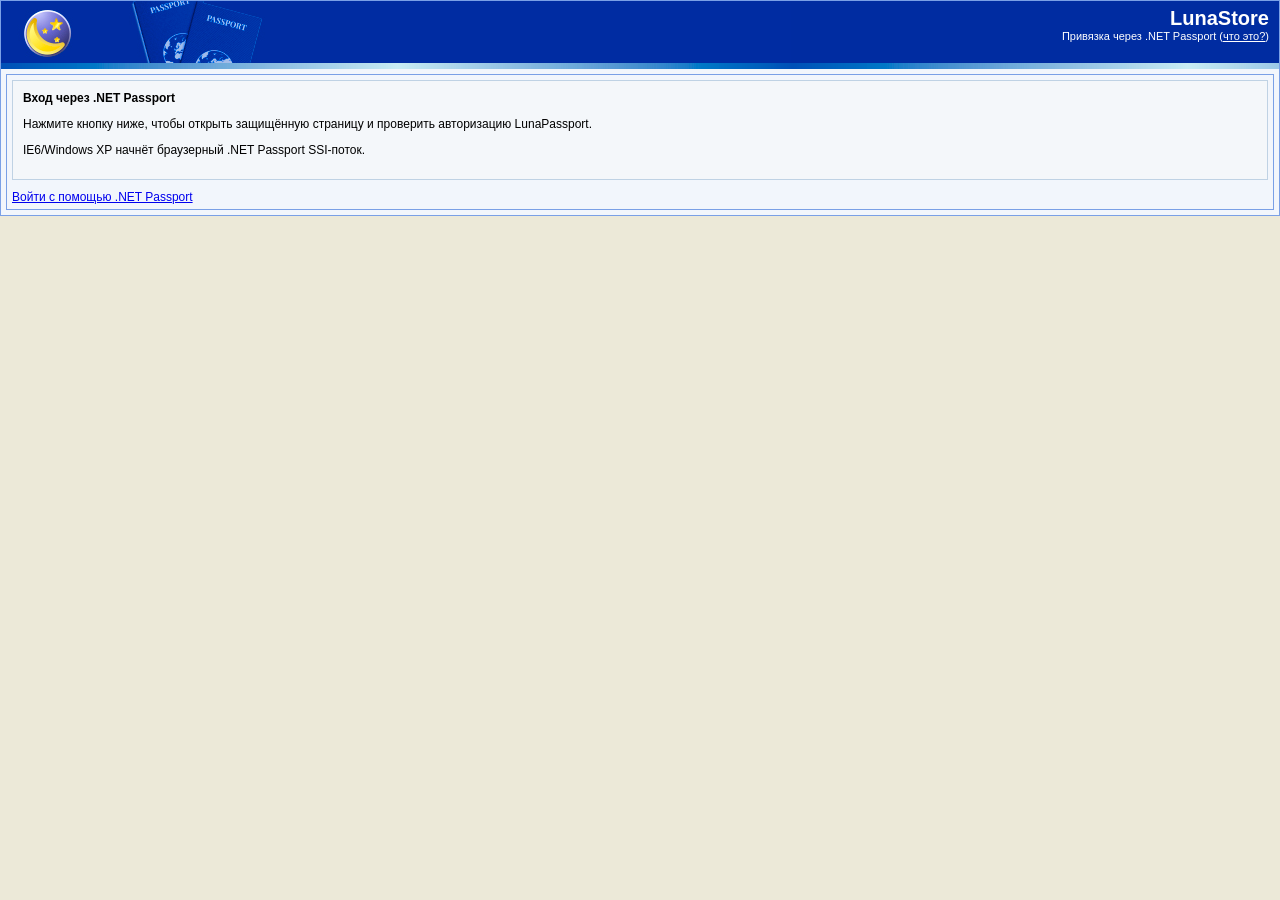
==== cmd/lunapassport/static/netpass/index.html @ fd90748a "feat: use external Traefik network" ====
﻿<!DOCTYPE html>
<html>

<head>
<meta http-equiv="Content-Type" content="text/html; charset=utf-8">
<title>Привязка аккаунта - LunaStore</title>
<link rel="stylesheet" href="../css/main_api.css">
<link rel="shortcut icon" href="../favicon.ico">
</head>

<body>
<div class="container">

<div class="header">
    <div class="rl_l"><h1 class="txtr">LunaStore</h1>
    <div class="subtitle txtr">Привязка через .NET Passport (<a href="./help.html" target="_blank">что это?</a>)</div>
    </div>
</div>


  <div class="headerline"></div>
  <div class="main">
    <div class="content">
        
      <div class="login_passport_form">
        <div class="info_splash">
            <b>Вход через .NET Passport</b>
            <p>Нажмите кнопку ниже, чтобы открыть защищённую страницу и проверить авторизацию LunaPassport.</p>
            <p>IE6/Windows XP начнёт браузерный .NET Passport SSI-поток.</p>
        </div>

        <div class="actions">
            <a class="box_action_button" href="__MEMBERSERVICES_URL__/ppsecure/MSRV_EditProfile.asp">Войти с помощью .NET Passport</a>
        </div>

      </div>

    </div>
  </div>

</body>

</html>
---- cmd/lunapassport/static/css/main_api.css ----
body {
  margin: 0;
  padding: 0;
  font-family: Tahoma, Arial, sans-serif, 'Franklin Gothic Medium';
  font-size: 12px;
  background: #ece9d8;
}
.container {
  background: #f2f6fc;
  border: 1px solid #7aa0e6;
}
.rl_l{
  float: right;
}

h4{
  font-size: 14px;
  margin: 5px auto;
}

.announcement{
  padding: 8px;
  text-align: center;
  background: #bfe0ff;
  border-bottom: 1px solid #215dc6;
  color: #000;
}

.announcement a#primary{
  font-weight: bold;
}

.announcement a{
  color: #000;
  text-decoration: none;
}

.announcement a:hover{
  color: #cc0000;
}


.announcement a:active{
  color: #990000;
}

.header {
  background:#002ca1 url('../img/xheadpasp.jpg') no-repeat;
  color:#fff;
  padding:6px 10px;
  height:50px;
}
.header h1 {
  margin:0;
  font-size:20px;
}

.subtitle a {
  color: #fff;
}

.header .subtitle {
  font-size:11px;
}

.dm_menu {
  clear:both;
  padding:8px;
  background:#000;
  font-size:11px;
  color:#fff;
}
.dm_menu a{
    color:#fff;
}

.footer {
  clear:both;
  padding:12px;
  background:#e0edff;
  font-size:11px;
  color:#294b76;
}
.footer a{
    color:#294b76;
}
.fl{
    float: left;
}
.fr{
    float: right;
    display: inline;
}
.txtr{
    text-align: right;
}

.info_splash{
  padding:10px;
  background:#f4f7fa;
  border:1px solid #bfd2e4;
  margin-bottom:10px;
}

.content{
    padding: 5px;
}

.headerline{
    height: 6px;
    background: #294b76 url('../img/headline.png');
    line-height: 1px;
    font-size: 0;
    overflow: hidden;
}

.login_passport_form{
    border: 1px solid #7aa0e6;
    padding: 5px;
}

.field {
  padding: 2px;
}

.field a{
  color: #215dc6;
  text-decoration: none;
}

.field a:hover{
  color: #316ac5;
  text-decoration: none;
}

.field a:active{
  color: #294b76;
  text-decoration: none;
}

.field label {
  display: block;
  margin-bottom: 4px;
}

input.input-text{
    width: 99%; /* IE6 adaptation */
}

input[type=submit] {
	border:1px solid #7aa0e6;
	background:#2f78d6;
	color:#fff;
	padding:4px 6px;
	font-size:12px;
	text-decoration: none;
}

.faq_card{
    margin-top: 5px;
}

#faq_title {
    background: #fbf3c3;
    margin: 0 5px;
    padding: 5px;
    font-weight: bold;
    border: 1px solid #d7cf9e;
    border-bottom: 0;
}

#faq_content {
    background: #fafafa;
    margin: 0 5px 10px;
    padding: 5px 5px 5px 10px;
    border: 1px solid #ddd;
}
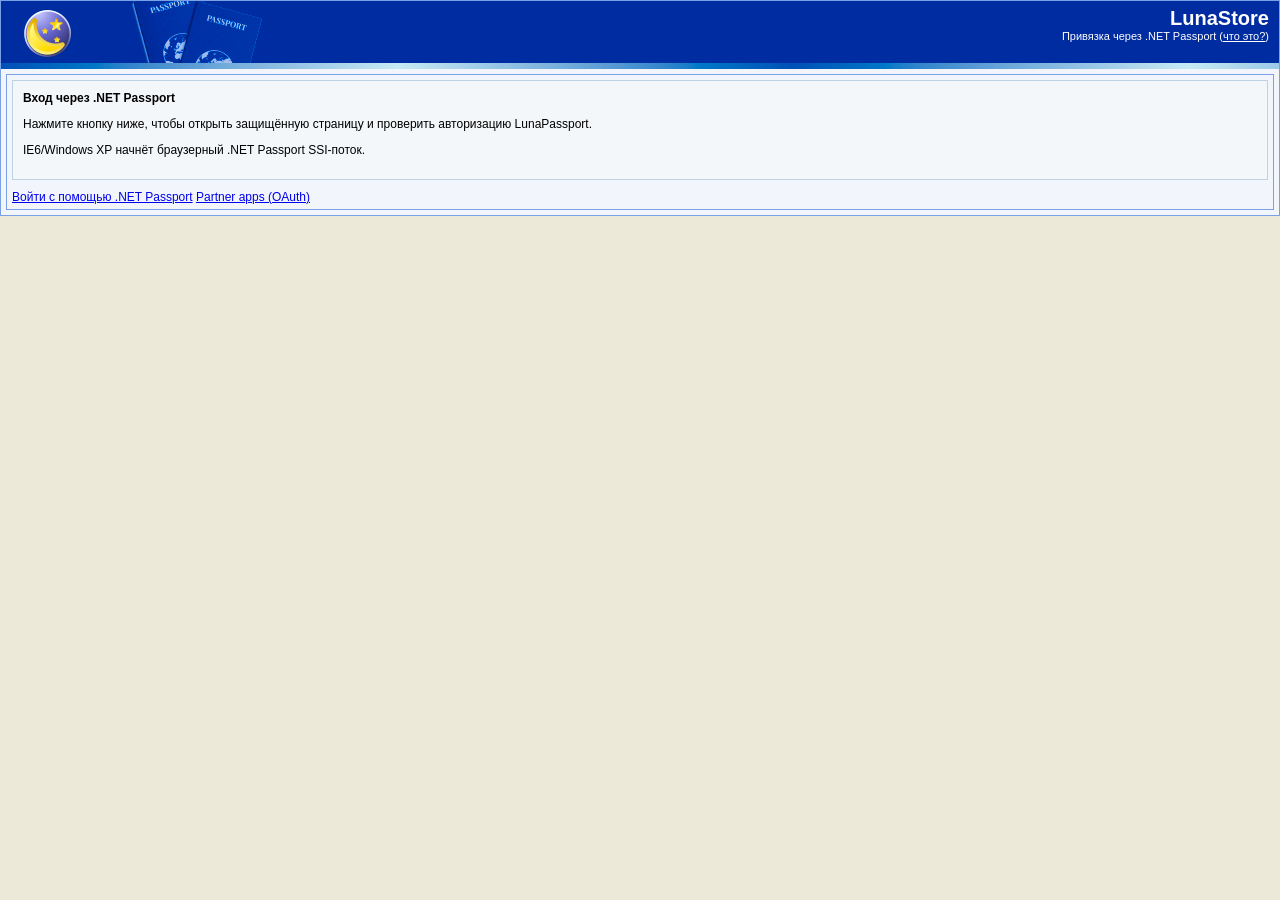
==== commit 832af6da: "feat: add OAuth support and enhance documentation - Introduced OAuth client management with database" ====
--- a/cmd/lunapassport/static/netpass/index.html
+++ b/cmd/lunapassport/static/netpass/index.html
@@ -22,18 +22,19 @@
   <div class="main">
     <div class="content">
         
-      <div class="login_passport_form">
-        <div class="info_splash">
-            <b>Вход через .NET Passport</b>
-            <p>Нажмите кнопку ниже, чтобы открыть защищённую страницу и проверить авторизацию LunaPassport.</p>
-            <p>IE6/Windows XP начнёт браузерный .NET Passport SSI-поток.</p>
-        </div>
-
-        <div class="actions">
-            <a class="box_action_button" href="__MEMBERSERVICES_URL__/ppsecure/MSRV_EditProfile.asp">Войти с помощью .NET Passport</a>
-        </div>
-
-      </div>
+      <div class="login_passport_form">
+        <div class="info_splash">
+            <b>Вход через .NET Passport</b>
+            <p>Нажмите кнопку ниже, чтобы открыть защищённую страницу и проверить авторизацию LunaPassport.</p>
+            <p>IE6/Windows XP начнёт браузерный .NET Passport SSI-поток.</p>
+        </div>
+
+        <div class="actions">
+            <a class="box_action_button" href="__MEMBERSERVICES_URL__/ppsecure/MSRV_EditProfile.asp">Войти с помощью .NET Passport</a>
+            <a class="box_action_button" href="/partners">Partner apps (OAuth)</a>
+        </div>
+
+      </div>
 
     </div>
   </div>
